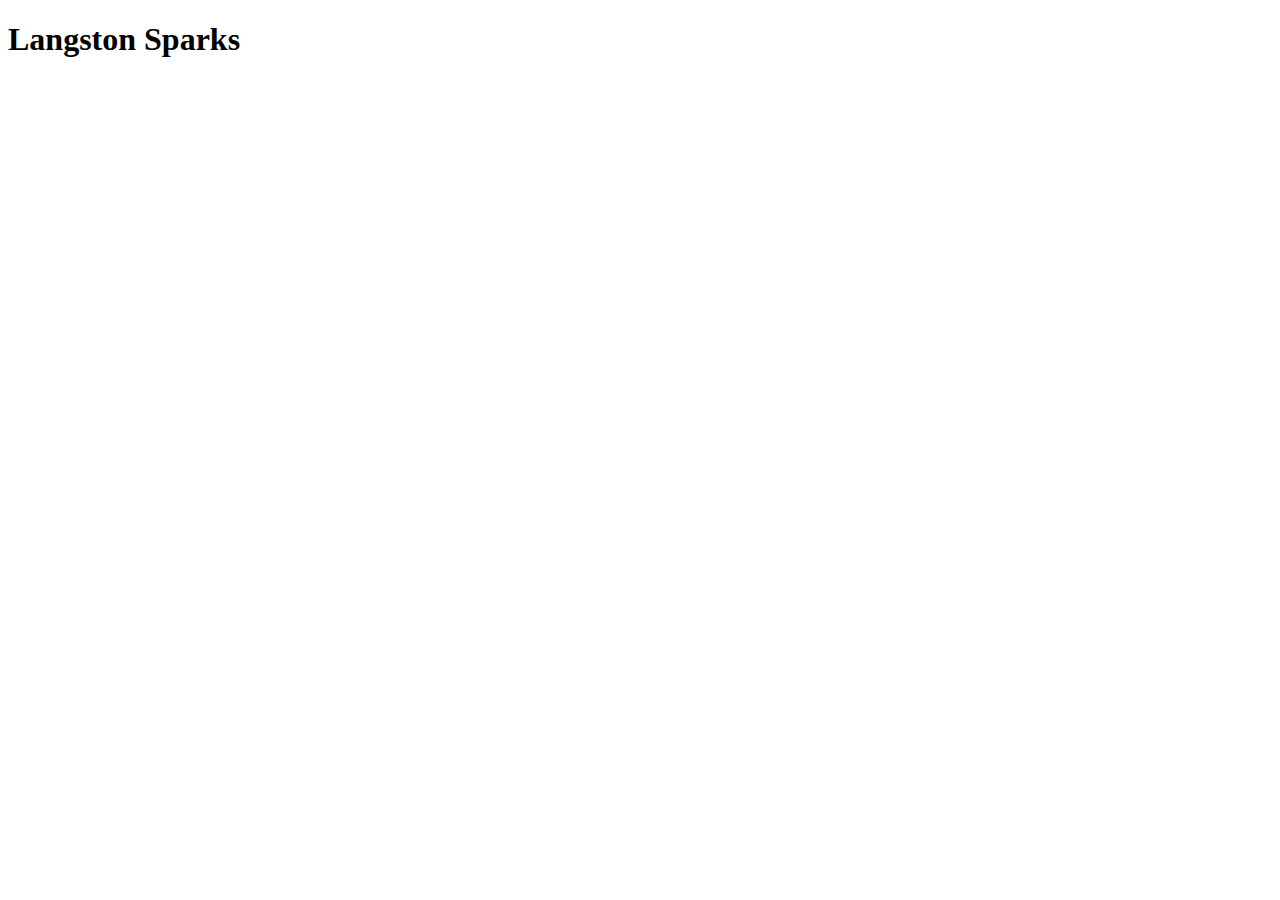
==== index.html @ 19faf7b2 "Rename portfolio.html to index.html" ====
<!DOCTYPE html>
<html lang="en">
  <head>
    <meta charset="UTF-8">
    <meta name="viewport" content="width=device-width, initial-scale=1.0" />
    <link rel="stylesheet" href="styles.css">
    <title></title>
  </head>
  <body>
    <header>
      <nav id="navbar">
          <a id="profile-link" href="#gmail.com" target="_blank"></a>
        </nav>
    </header>
    <div id="welcome-section">
      <h1>Langston Sparks</h1>
    </div>
    <div id="projects">
      <div class="project-tile">
        <a href="apple.com"></a>
      </div>
    </div>
  </body>
</html>
---- styles.css ----
@media {
  body {
    height: 100%;
    width: 100%;
  }
}
#navbar {
  position: fixed;
}
head {
  position: fixed;
}
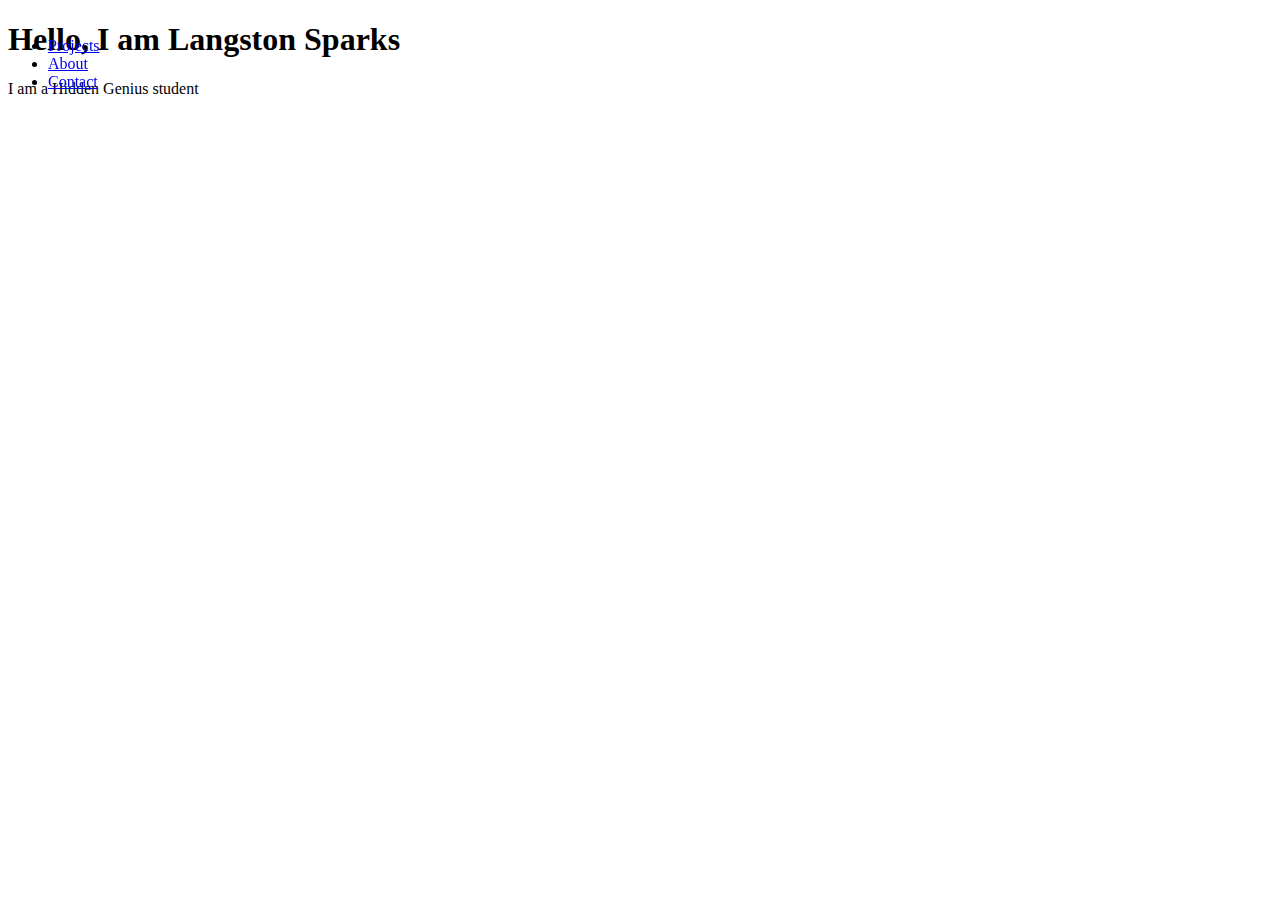
==== commit ec7e2d77: "Update index.html" ====
--- a/index.html
+++ b/index.html
@@ -4,21 +4,35 @@
     <meta charset="UTF-8">
     <meta name="viewport" content="width=device-width, initial-scale=1.0" />
     <link rel="stylesheet" href="styles.css">
-    <title></title>
+    <title>Portfolio</title>
   </head>
   <body>
     <header>
-      <nav id="navbar">
-          <a id="profile-link" href="#gmail.com" target="_blank"></a>
+      <div id="link-section" class="link-section">
+        <nav id="navbar" class="nav">
+          <ul class="nav-list">
+            <li><a href="#projects">Projects</a></li>
+            <li><a href="#about">About</a></li>
+            <li><a href="#contacs">Contact</a></li>
+          </ul>
         </nav>
+      </div>
     </header>
-    <div id="welcome-section">
-      <h1>Langston Sparks</h1>
+    <div id="welcome-section" class="welcome-section">
+      <section id="about" class="about-section">
+        <h1 id="title">Hello, I am Langston Sparks</h1>
+        <p class="sub-title">I am a Hidden Genius student</p>
+      </section>
     </div>
-    <div id="projects">
-      <div class="project-tile">
+    <div id="project-section" class="project-section">
+      <section id="projects">
         <a href="apple.com"></a>
-      </div>
+      </section>
+    </div>
+    <div id="contact-section" class="contact-section">
+      <section id="contacts">
+
+      </section>
     </div>
   </body>
 </html>
